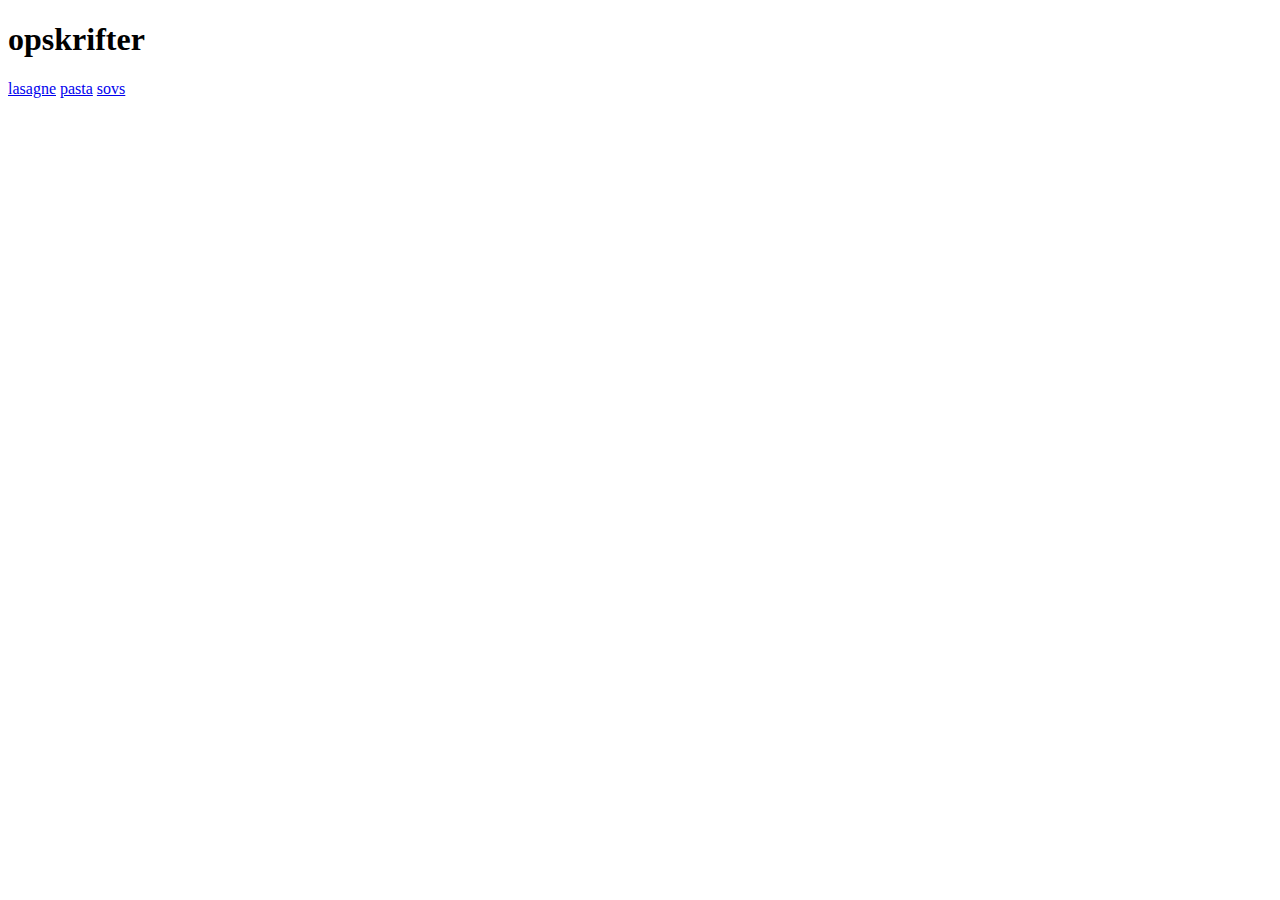
==== index.html @ be92c93c "opskrifter v2" ====
<!DOCTYPE html>
<html lang="en">
<head>
    <meta charset="UTF-8">
    <meta http-equiv="X-UA-Compatible" content="IE=edge">
    <meta name="viewport" content="width=device-width, initial-scale=1.0">
    <title>reciples</title>
</head>
<h1>opskrifter</h1>
<body>
    <a href="recipes/lasagne.html">lasagne</a>
    <a href="recipes/pasta.html">pasta</a>
    <a href="recipes/sovs.html">sovs</a>
</body>
</html>
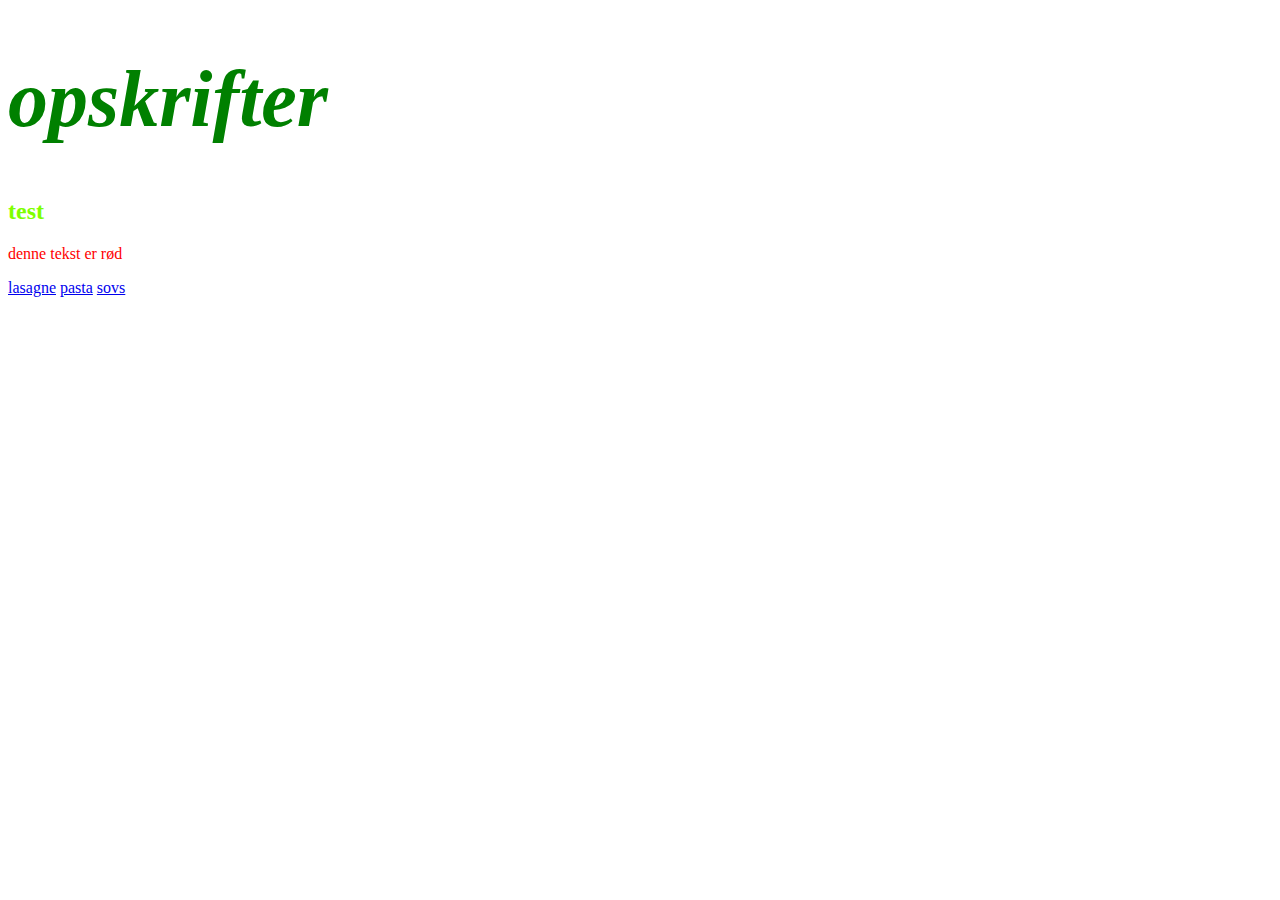
==== commit f1b3d215: "added css styling" ====
--- a/index.html
+++ b/index.html
@@ -1,12 +1,15 @@
 <!DOCTYPE html>
 <html lang="en">
 <head>
+    <link rel="stylesheet" href="styles.css"/>
     <meta charset="UTF-8">
     <meta http-equiv="X-UA-Compatible" content="IE=edge">
     <meta name="viewport" content="width=device-width, initial-scale=1.0">
     <title>reciples</title>
 </head>
 <h1>opskrifter</h1>
+<h2>test</h2>
+<p>denne tekst er rød</p>
 <body>
     <a href="recipes/lasagne.html">lasagne</a>
     <a href="recipes/pasta.html">pasta</a>
--- a/styles.css
+++ b/styles.css
@@ -0,0 +1,9 @@
+/* Styles.css */
+
+p {color: red;}
+
+h1 {color:green; font-size: 80px;font-style: oblique;font-stretch: expanded;}
+
+h2 {flood-color: blue;color: chartreuse;}
+
+
